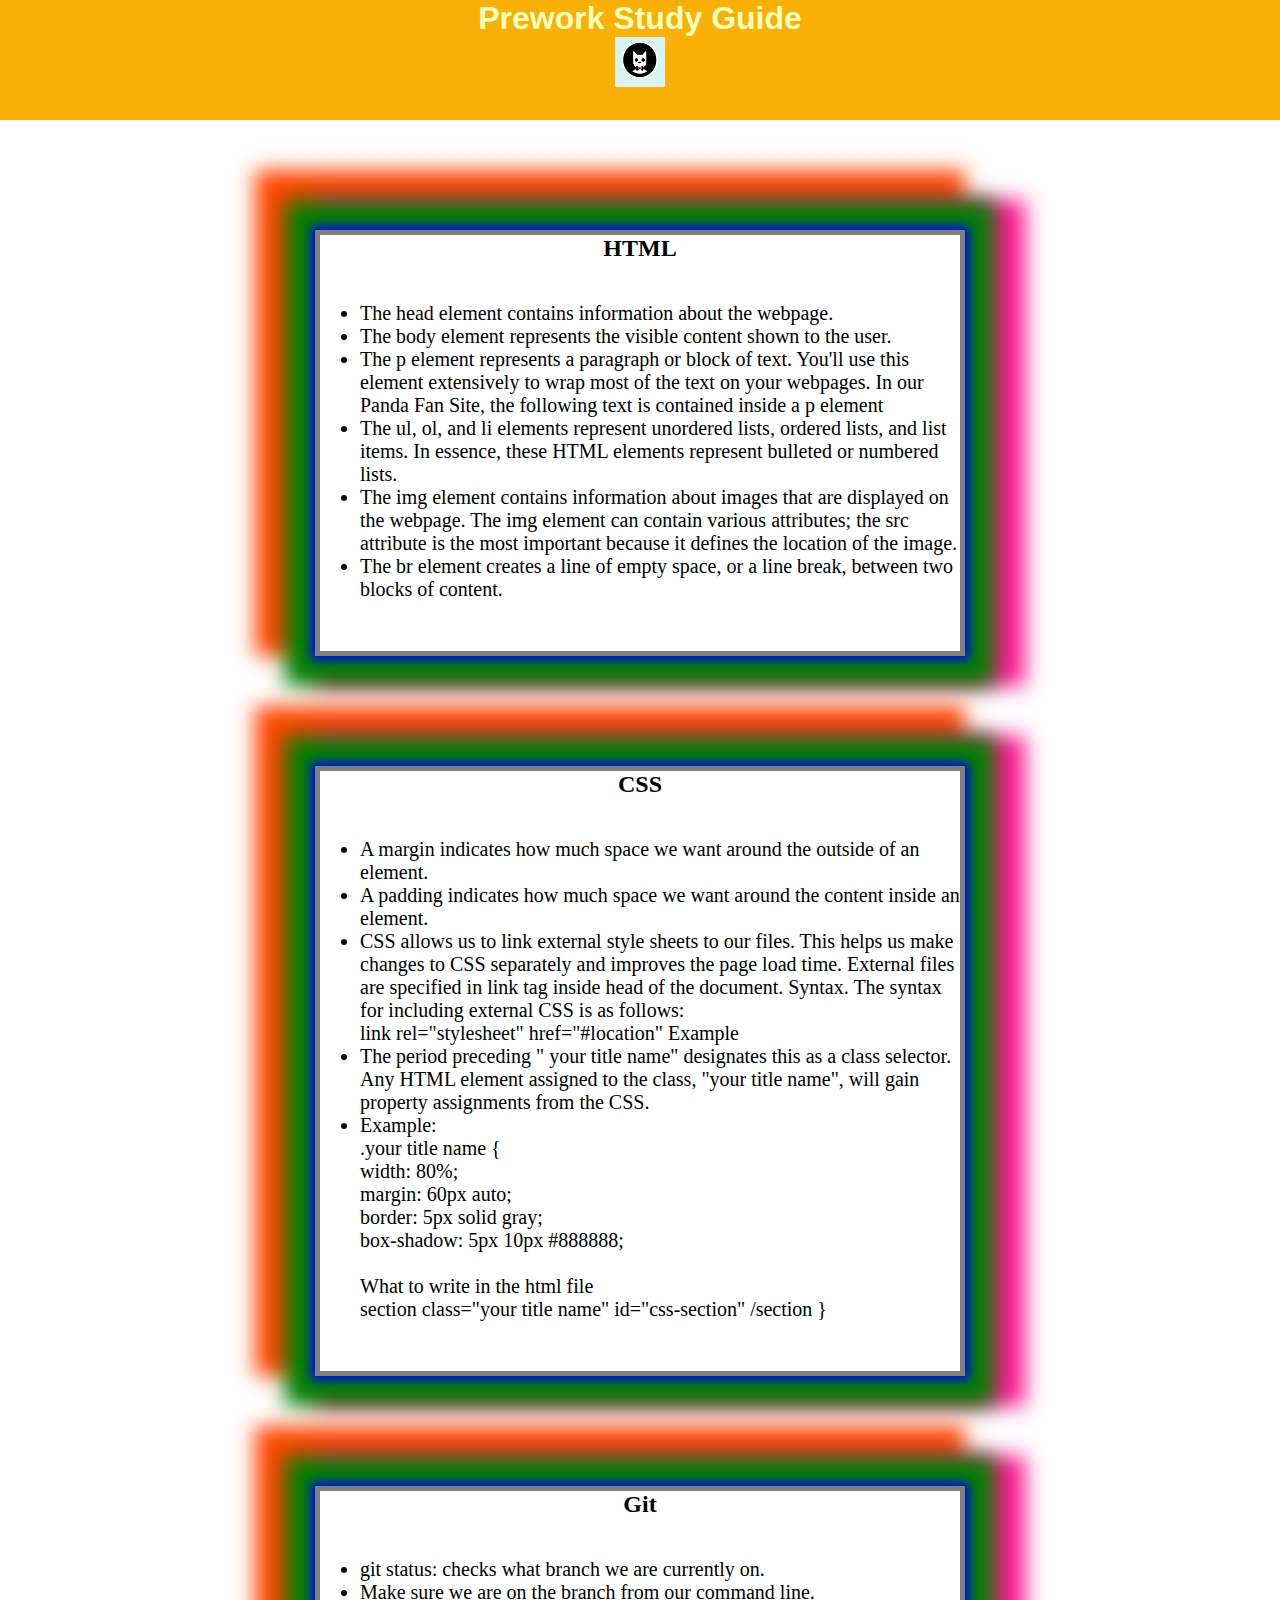
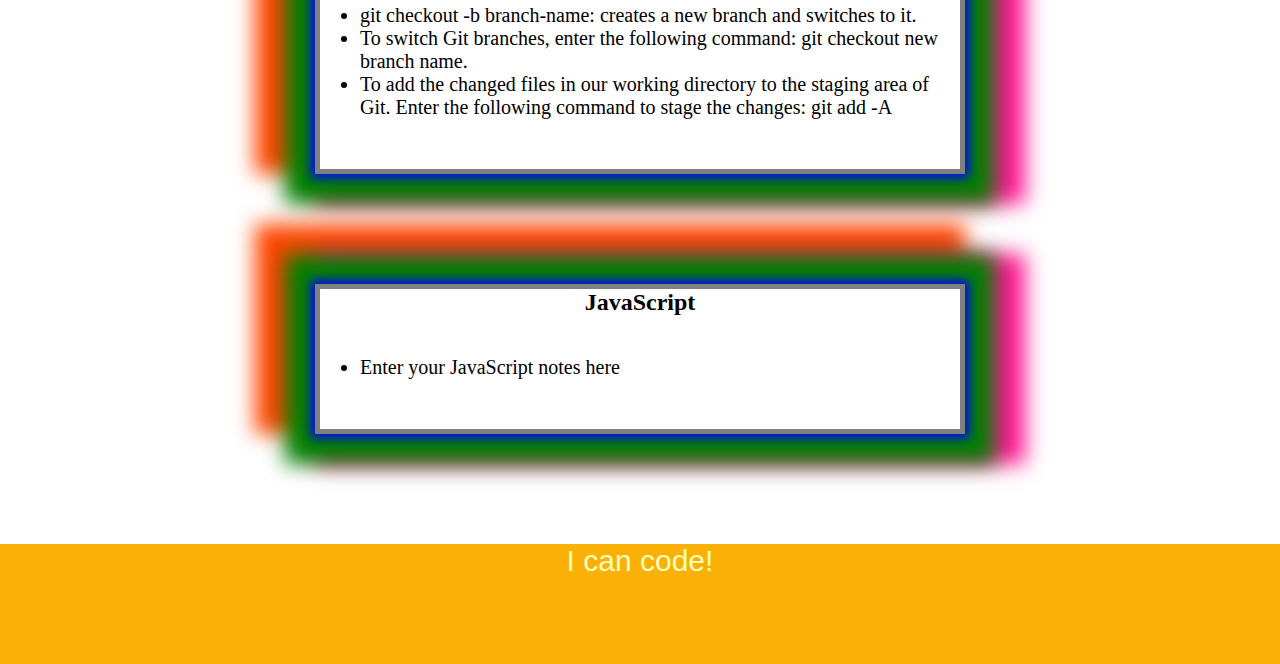
==== index.html @ 50c48248 "added Css to project" ====
<!DOCTYPE html>
<html lang="en">
  <head>
    <meta charset="UTF-8" />
    <meta http-equiv="X-UA-Compatible" content="IE=edge" />
    <meta name="viewport" content="width=device-width, initial-scale=1.0" />
    <link rel="stylesheet" href="./assets/style.css">
    <title>Prework Study Guide</title>
  </head>
  <body>
    <header id="top">
      <h1>Prework Study Guide</h1>
      <img src="./assets/bowtie-cat.png" alt="Profile image of cat wearing a bow tie." />
    </header>
    <main>
      <section class="card" id="html-section">
        <h2>HTML</h2>
     <ul>
        <li>The head element contains information about the webpage.</li>
        <li>The body element represents the visible content shown to the user.</li>
        <li>The  p element represents a paragraph or block of text. You'll use this element extensively to wrap most of the text on your webpages. In our Panda Fan Site, the following text is contained inside a p element</li>
      <li>The ul, ol, and li elements represent unordered lists, ordered lists, and list items. In essence, these HTML elements represent bulleted or numbered lists. </li>
      <li>The img element contains information about images that are displayed on the webpage. The img element can contain various attributes; the src attribute is the most important because it defines the location of the image. </li>
      <li>The br element creates a line of empty space, or a line break, between two blocks of content.</li>
    </ul>

      </section>
   
      <section class="card" id="css-section">
        <h2>CSS</h2>
     <ul>
        <li>A margin indicates how much space we want around the outside of an element.</li>
        <li>A padding indicates how much space we want around the content inside an element.</li>
        <li>CSS allows us to link external style sheets to our files. This helps us make changes to CSS separately and improves the page load time. External files are specified in link tag inside head of the document. Syntax. The syntax for including external CSS is as follows: 
          <br>
          link rel="stylesheet" href="#location" Example </li>
      <li>The period preceding " your title name" designates this as a class selector. Any HTML element assigned to the class, "your title name", will gain property assignments from the CSS.</li>
     <li> Example: 
      <br>
      .your title name {
      <br>
      width: 80%;
      <br>
      margin: 60px auto;
      <br>
      border: 5px solid gray;
      <br>
      box-shadow: 5px 10px #888888;
      <br>
      <br>
      What to write in the html file
      <br>
        section class="your title name" id="css-section" /section
    }</li>
    </ul>
   
      </section>
   
      <section class="card" id="git-section">
        <h2>Git</h2>
     <ul>
      <li>git status: checks what branch we are currently on.</li>
      <li>Make sure we are on the branch from our command line.</li>
      <li>git checkout -b branch-name: creates a new branch and switches to it.</li>
      <li>To switch Git branches, enter the following command: git checkout new branch name.
        <li>To add the changed files in our working directory to the staging area of Git. Enter the following command to stage the changes: git add -A </li>
        
        </li>
     </ul>
   
      </section>
   
      <section class="card" id="javascript-section">
        <h2>JavaScript</h2>
        <ul>
          <li>Enter your JavaScript notes here</li>
        </ul>
   
      </section>

    </main>

    <footer>
      <p>I can code!</p>
    </footer>
  </body>
</html>
---- assets/style.css ----
* {
    margin: 0;
    padding: 0;

}
header,
footer {
    width: 100%;
    height: 120px;
    background-color: #FAB006 ;
    color: #FCFFBE;
    font-family:'Franklin Gothic Medium', 'Arial Narrow', Arial, sans-serif;
}

h1,
h2 {
    text-align: center;
}

img {
    display: block;
    height: 50px;
    width: 50px;
    margin-left: auto;
    margin-right: auto;
}

ul {
    padding-left: 40px;
    padding-bottom: 50px;
    padding-top: 40px;
    font-size: 20px;
}

p {
    text-align: center;
    font-size: 30px;
  }

  .card {
    width: 50%;
    margin: 110px auto;
    border: 5px solid gray;
    box-shadow:0 0 10px 4px #0000FF, 0 0 20px 30px #008000, 30px 0 20px 30px #FF1493, -30px -30px 20px 30px #FF4500
  }
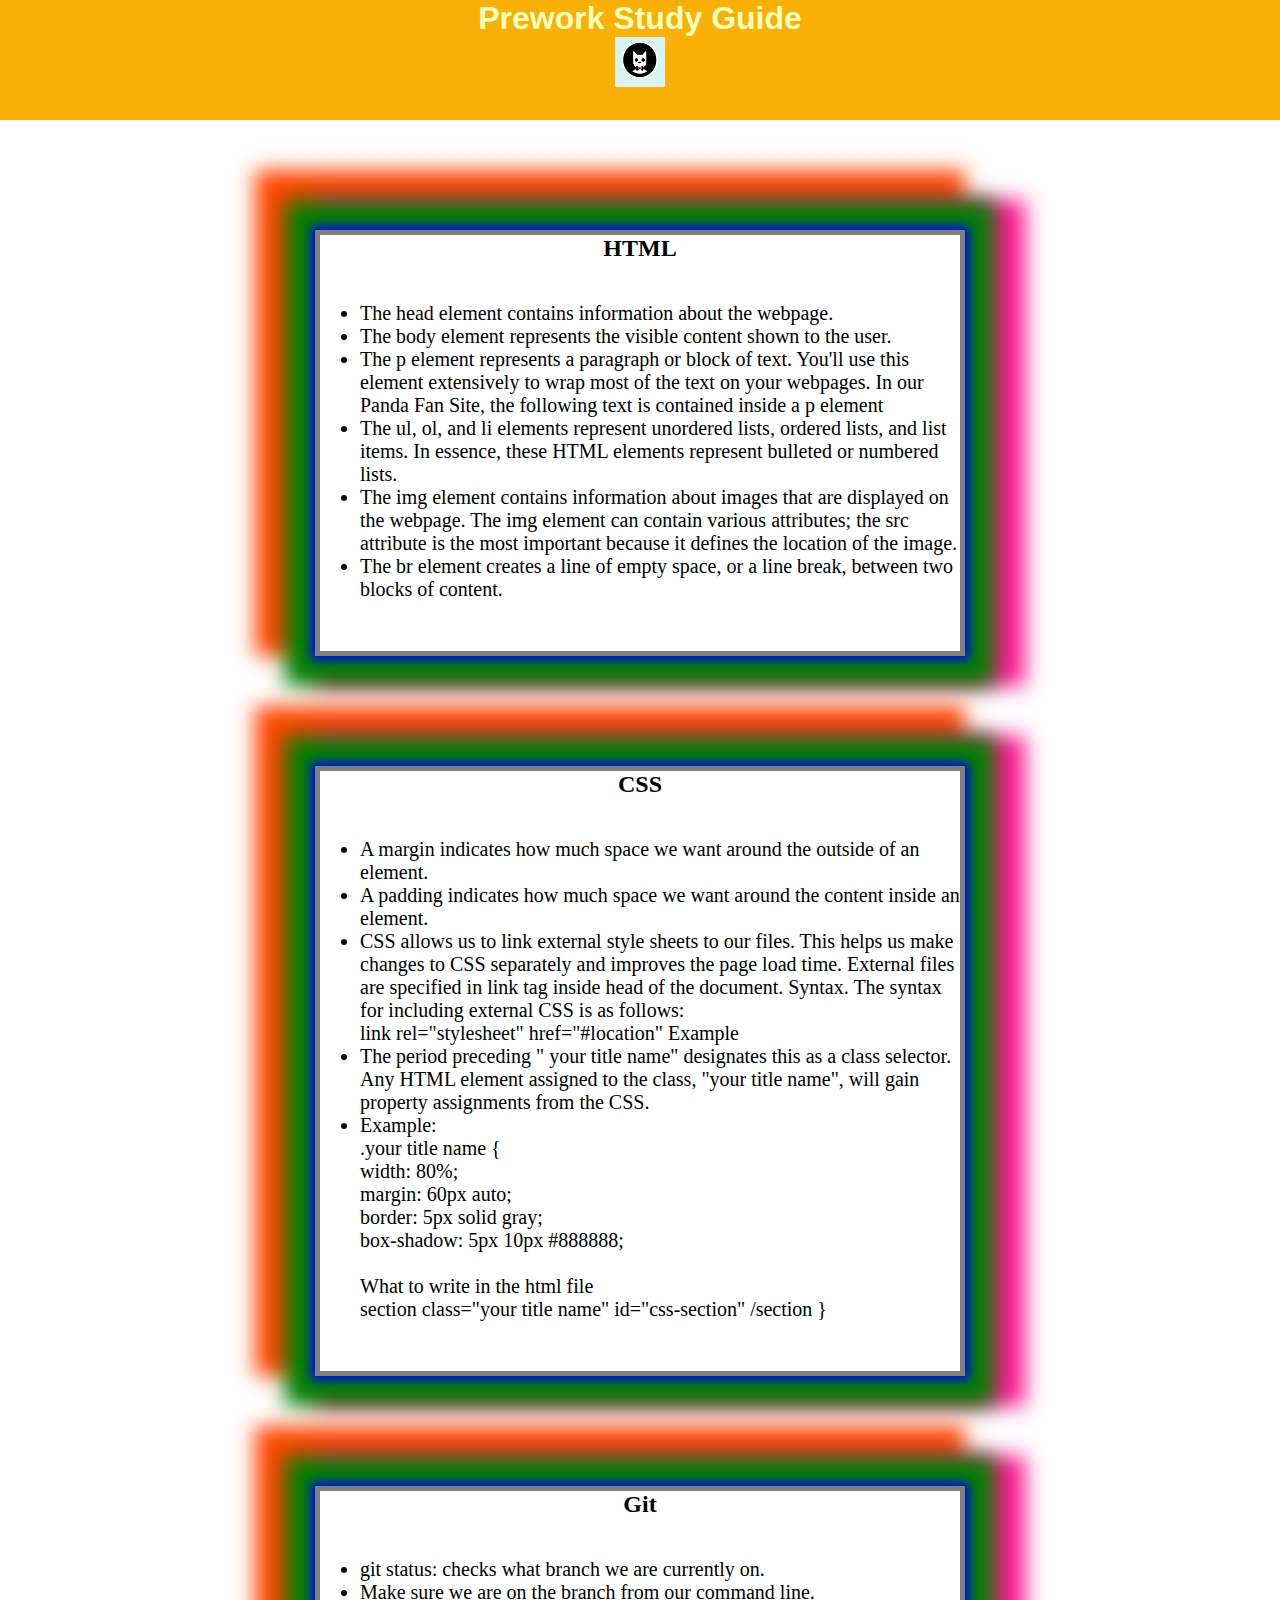
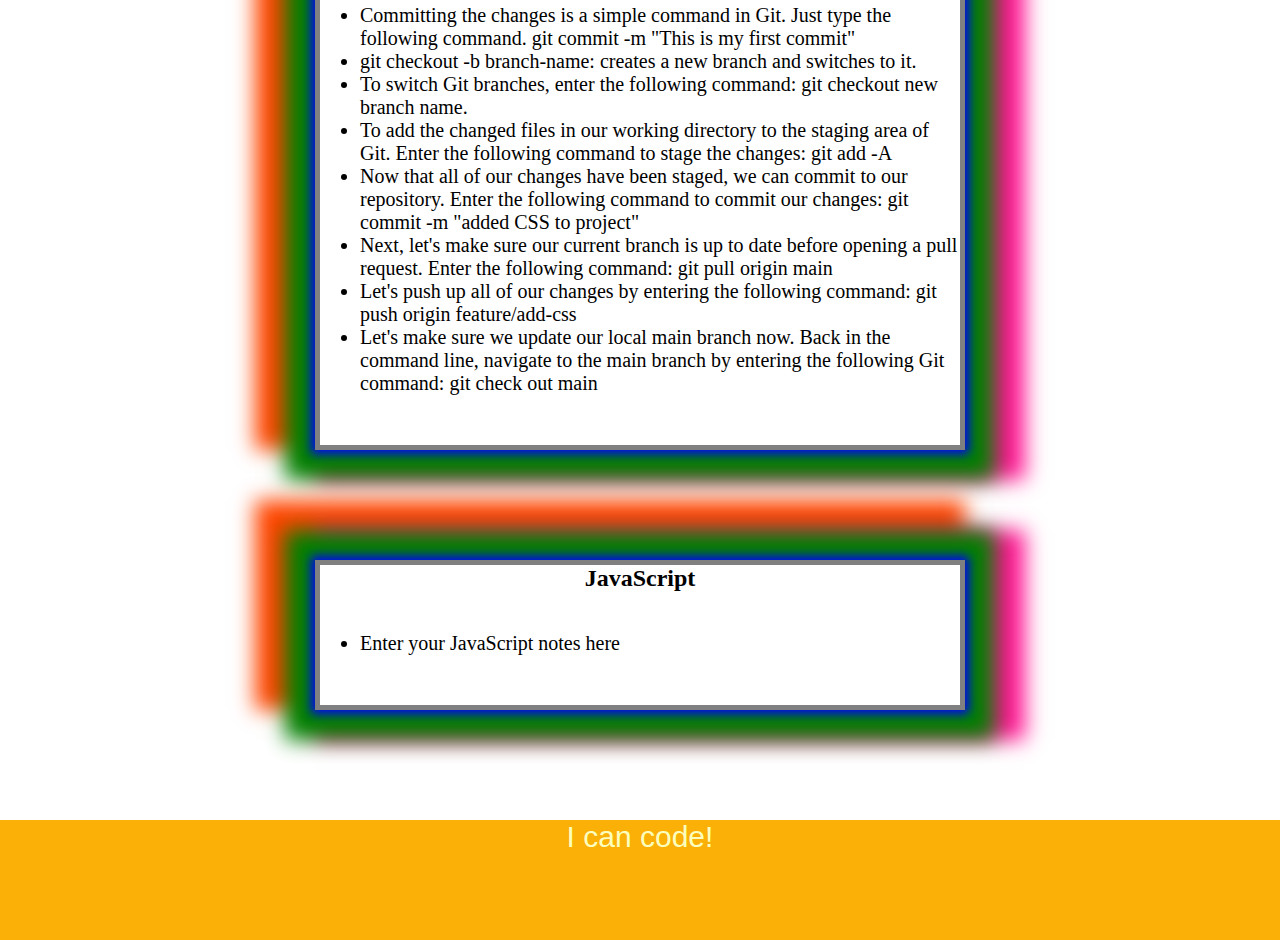
==== commit a24145a2: "added li tags in index" ====
--- a/index.html
+++ b/index.html
@@ -61,9 +61,14 @@
      <ul>
       <li>git status: checks what branch we are currently on.</li>
       <li>Make sure we are on the branch from our command line.</li>
+      <li>Committing the changes is a simple command in Git. Just type the following command. git commit -m "This is my first commit"</li>
       <li>git checkout -b branch-name: creates a new branch and switches to it.</li>
       <li>To switch Git branches, enter the following command: git checkout new branch name.
-        <li>To add the changed files in our working directory to the staging area of Git. Enter the following command to stage the changes: git add -A </li>
+      <li>To add the changed files in our working directory to the staging area of Git. Enter the following command to stage the changes: git add -A </li>
+      <li>Now that all of our changes have been staged, we can commit to our repository. Enter the following command to commit our changes: git commit -m "added CSS to project"</li>
+      <li>Next, let's make sure our current branch is up to date before opening a pull request. Enter the following command: git pull origin main</li>
+      <li>Let's push up all of our changes by entering the following command: git push origin feature/add-css</li>
+      <li>Let's make sure we update our local main branch now. Back in the command line, navigate to the main branch by entering the following Git command: git check out main</li>
         
         </li>
      </ul>
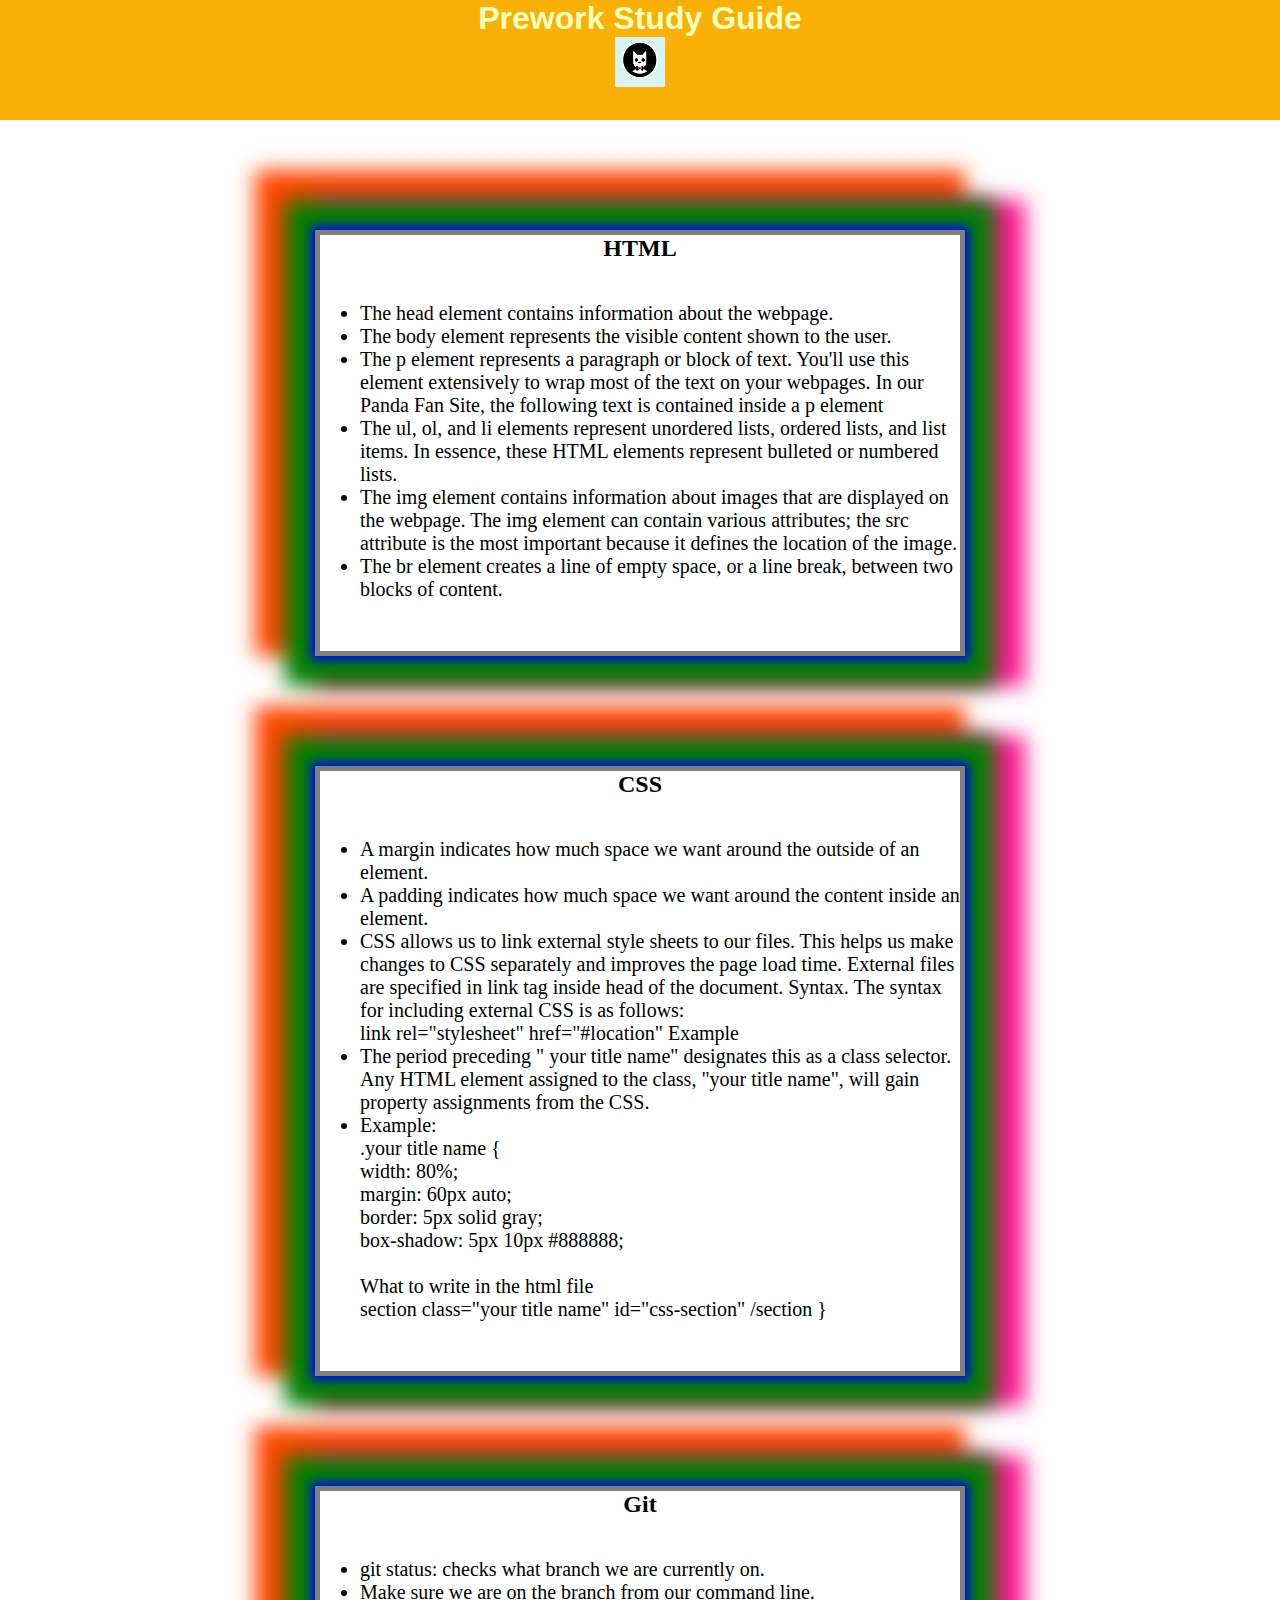
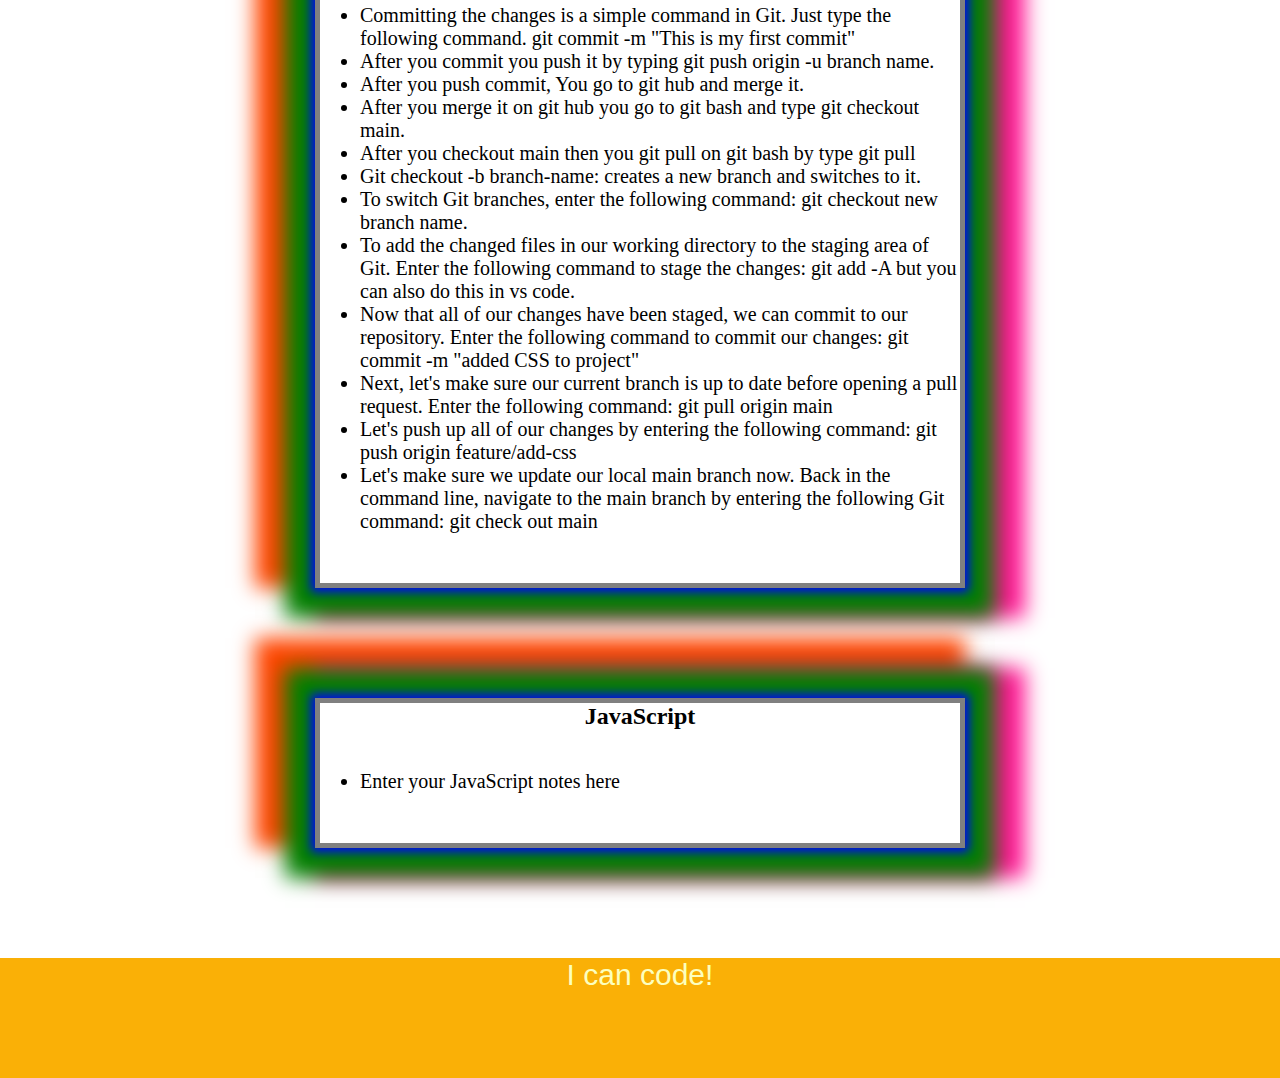
==== commit 0b282e86: "added some stuff" ====
--- a/index.html
+++ b/index.html
@@ -62,9 +62,13 @@
       <li>git status: checks what branch we are currently on.</li>
       <li>Make sure we are on the branch from our command line.</li>
       <li>Committing the changes is a simple command in Git. Just type the following command. git commit -m "This is my first commit"</li>
-      <li>git checkout -b branch-name: creates a new branch and switches to it.</li>
-      <li>To switch Git branches, enter the following command: git checkout new branch name.
-      <li>To add the changed files in our working directory to the staging area of Git. Enter the following command to stage the changes: git add -A </li>
+      <li>After you commit you push it by typing git push origin -u branch name. </li>
+      <li>After you push commit, You go to git hub and merge it. </li>
+      <li>After you merge it on git hub you go to git bash and type git checkout main. </li>
+      <li>After you checkout main then you git pull on git bash by type git pull</li>
+      <li>Git checkout -b branch-name: creates a new branch and switches to it.</li>
+      <li>To switch Git branches, enter the following command: git checkout new branch name.</li>
+      <li>To add the changed files in our working directory to the staging area of Git. Enter the following command to stage the changes: git add -A but you can also do  this in vs code.</li>
       <li>Now that all of our changes have been staged, we can commit to our repository. Enter the following command to commit our changes: git commit -m "added CSS to project"</li>
       <li>Next, let's make sure our current branch is up to date before opening a pull request. Enter the following command: git pull origin main</li>
       <li>Let's push up all of our changes by entering the following command: git push origin feature/add-css</li>
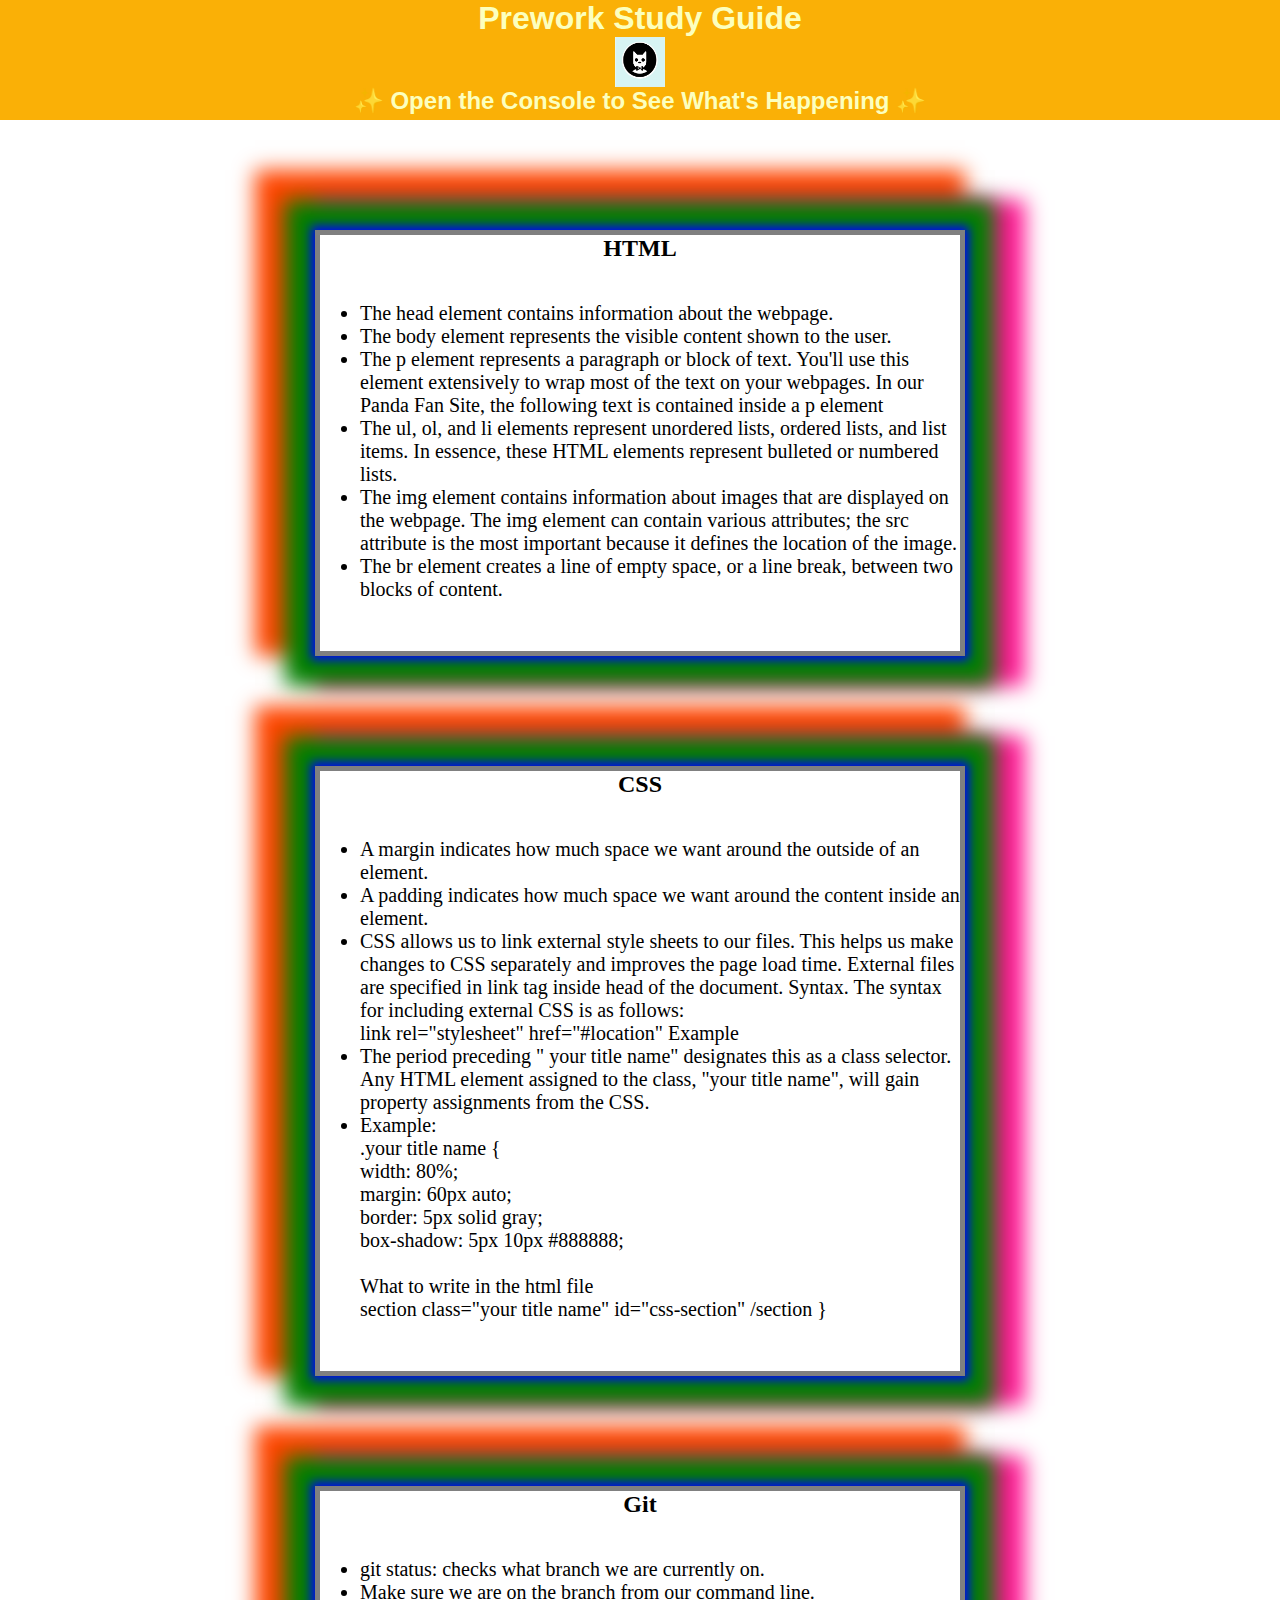
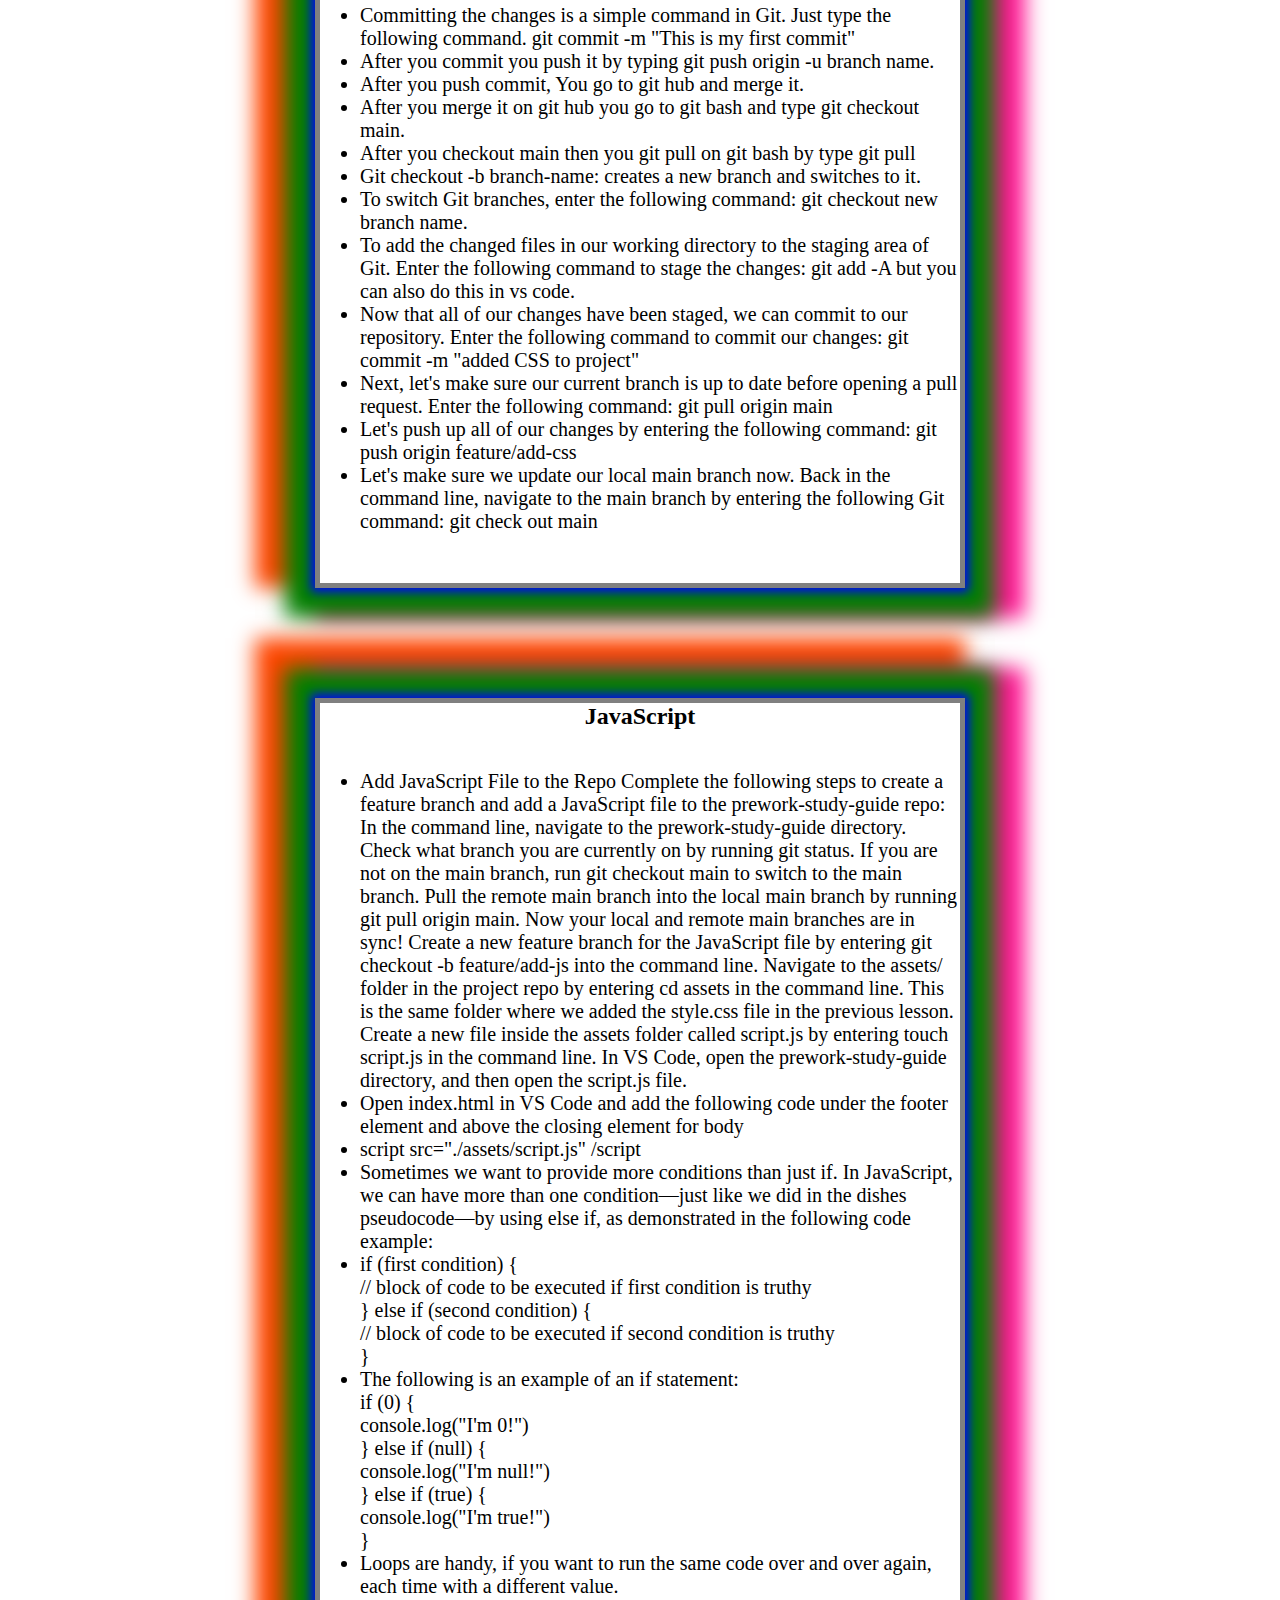
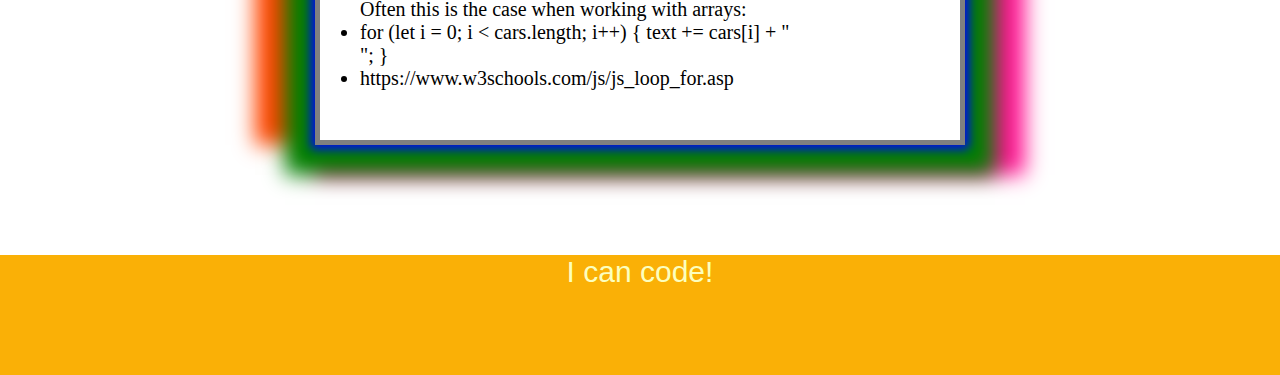
==== commit 97833e38: "<added some stuff to js and html>" ====
--- a/index.html
+++ b/index.html
@@ -11,6 +11,7 @@
     <header id="top">
       <h1>Prework Study Guide</h1>
       <img src="./assets/bowtie-cat.png" alt="Profile image of cat wearing a bow tie." />
+      <h2>✨ Open the Console to See What's Happening ✨</h2>
     </header>
     <main>
       <section class="card" id="html-section">
@@ -82,7 +83,52 @@
       <section class="card" id="javascript-section">
         <h2>JavaScript</h2>
         <ul>
-          <li>Enter your JavaScript notes here</li>
+          <li>Add JavaScript File to the Repo
+          Complete the following steps to create a feature branch and add a JavaScript file to the prework-study-guide repo:
+          In the command line, navigate to the prework-study-guide directory.
+          Check what branch you are currently on by running git status.
+          If you are not on the main branch, run git checkout main to switch to the main branch.
+          Pull the remote main branch into the local main branch by running git pull origin main. Now your local and remote main branches are in sync!
+          Create a new feature branch for the JavaScript file by entering git checkout -b feature/add-js into the command line.
+          Navigate to the assets/ folder in the project repo by entering cd assets in the command line. This is the same folder where we added the style.css file in the previous lesson.
+          Create a new file inside the assets folder called script.js by entering touch script.js in the command line.
+         In VS Code, open the prework-study-guide directory, and then open the script.js file.</li>
+         <li>Open index.html in VS Code and add the following code under the footer element and above the closing element for body </li>
+        <li> script src="./assets/script.js" /script </li>
+        <li>Sometimes we want to provide more conditions than just if. In JavaScript, we can have more than one condition—just like we did in the dishes pseudocode—by using else if, as demonstrated in the following code example:</li>
+        <li>if (first condition) {
+          <br>
+          // block of code to be executed if first condition is truthy
+          <br>
+       } else if (second condition) {
+        <br>
+          // block of code to be executed if second condition is truthy
+          <br>
+       }</li>
+      <li>The following is an example of an if statement:
+        <br>
+        if (0) {
+          <br>
+           console.log("I'm 0!")
+           <br>
+        } else if (null) {
+          <br>
+           console.log("I'm null!")
+           <br>
+        } else if (true) {
+          <br>
+           console.log("I'm true!")
+           <br>
+        }</li>
+        <li>Loops are handy, if you want to run the same code over and over again, each time with a different value.
+          <br>
+          Often this is the case when working with arrays:</li>
+          <li>for (let i = 0; i < cars.length; i++) {
+            text += cars[i] + "<br>";
+          }</li>
+          <li>https://www.w3schools.com/js/js_loop_for.asp</li>
+
+
         </ul>
    
       </section>
@@ -92,5 +138,6 @@
     <footer>
       <p>I can code!</p>
     </footer>
+    <script src="./assets/script.js"></script>
   </body>
 </html>
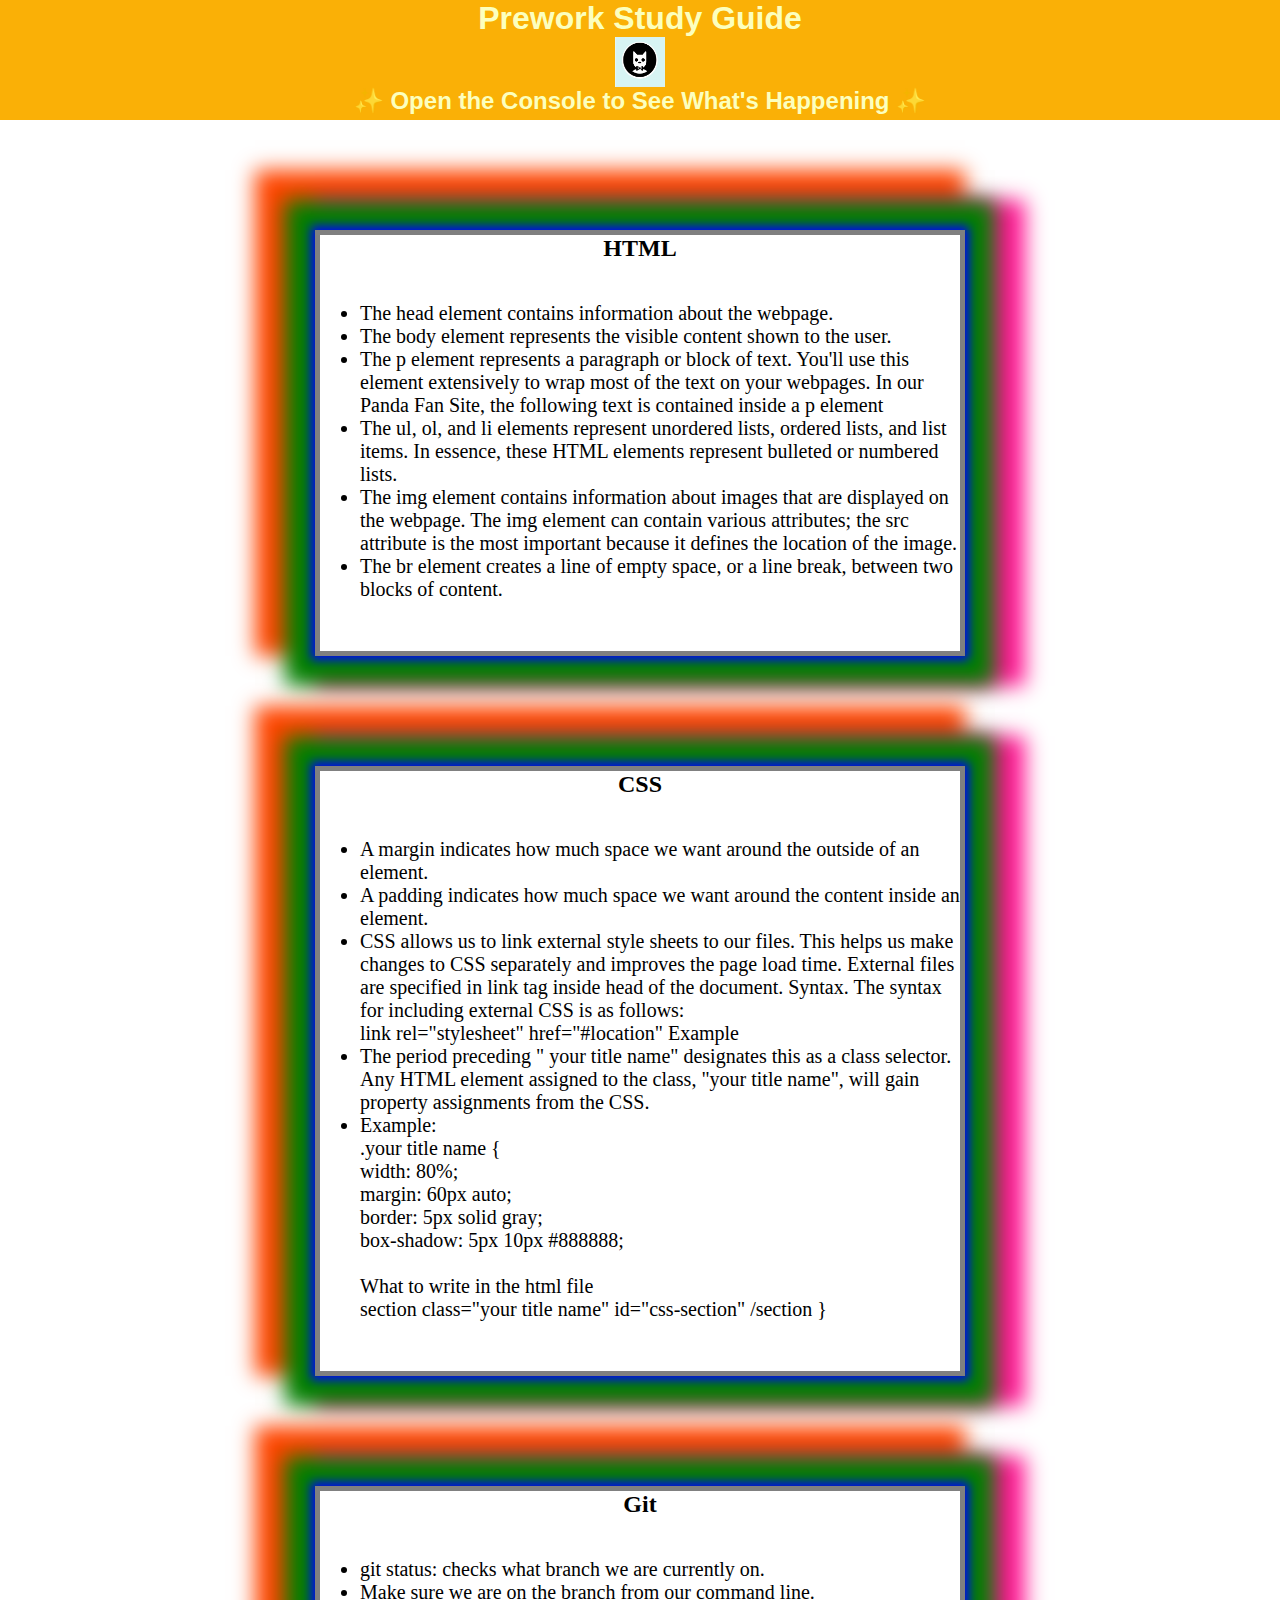
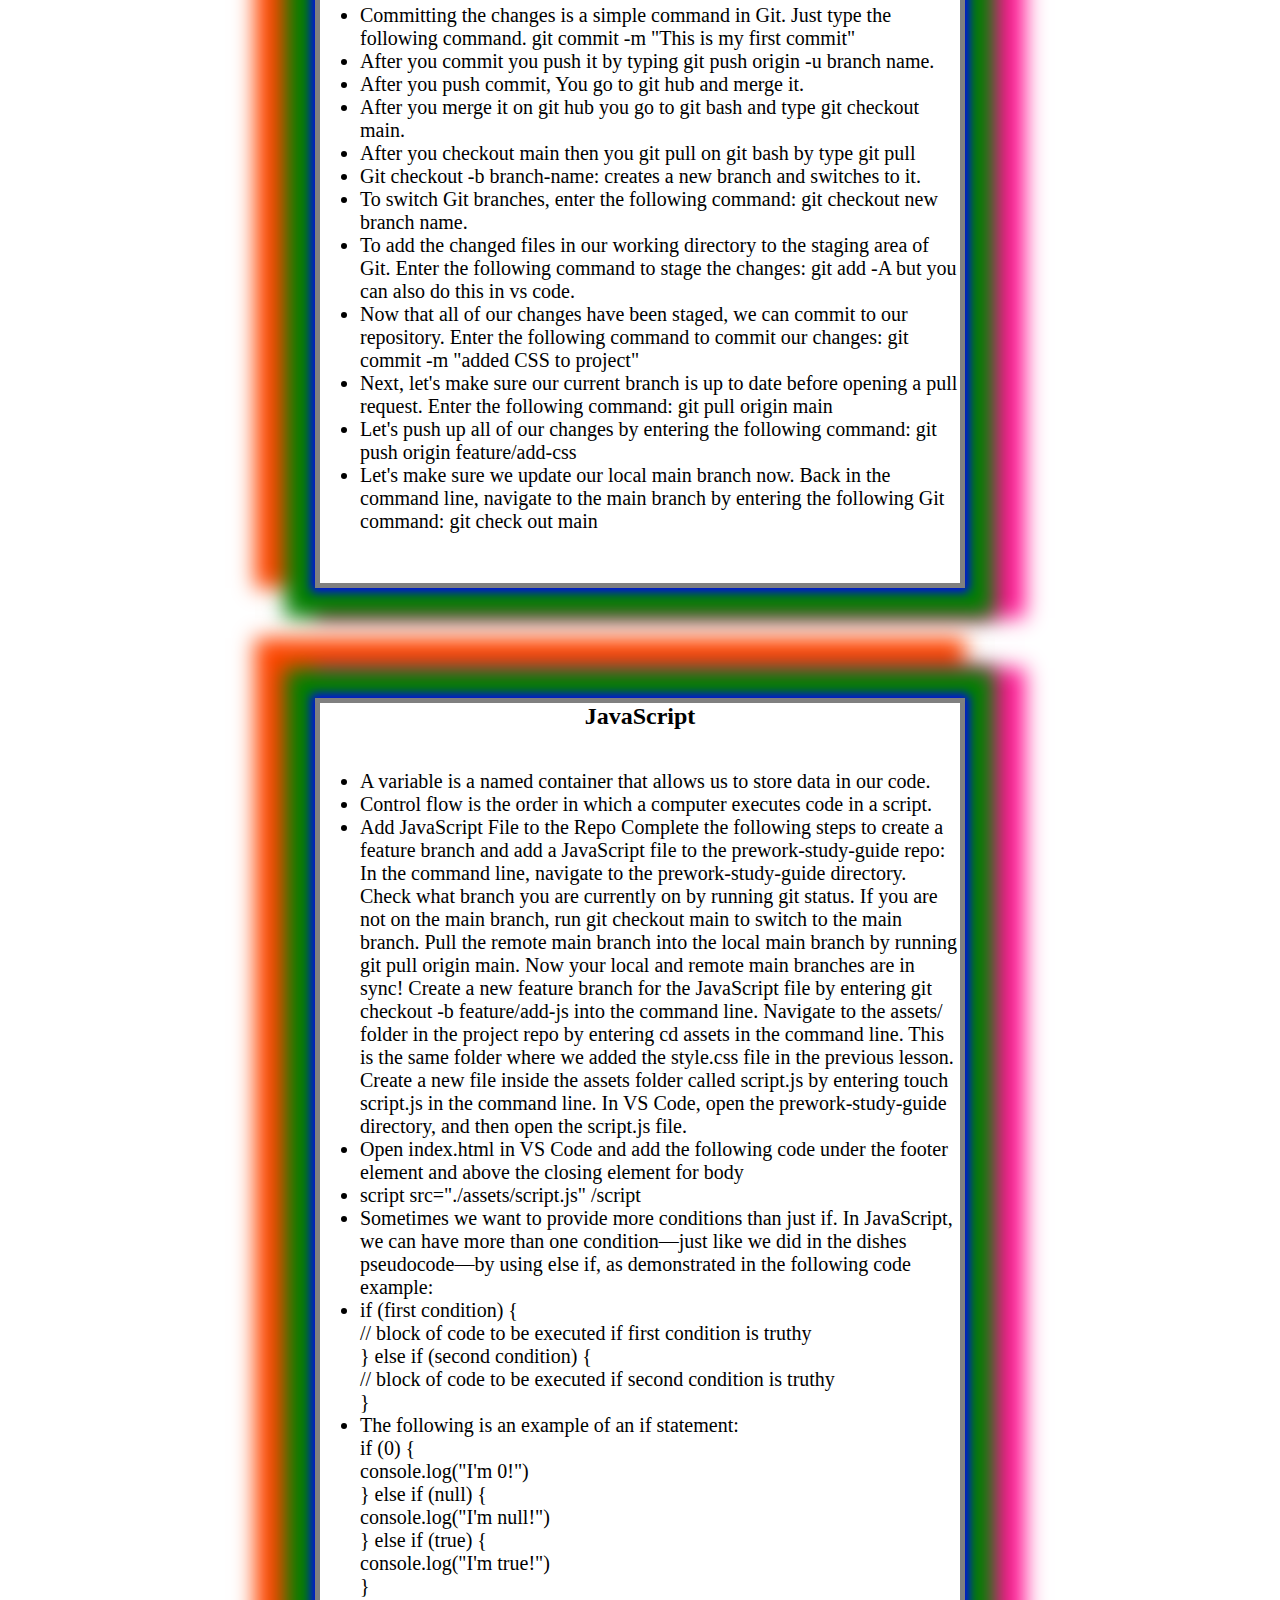
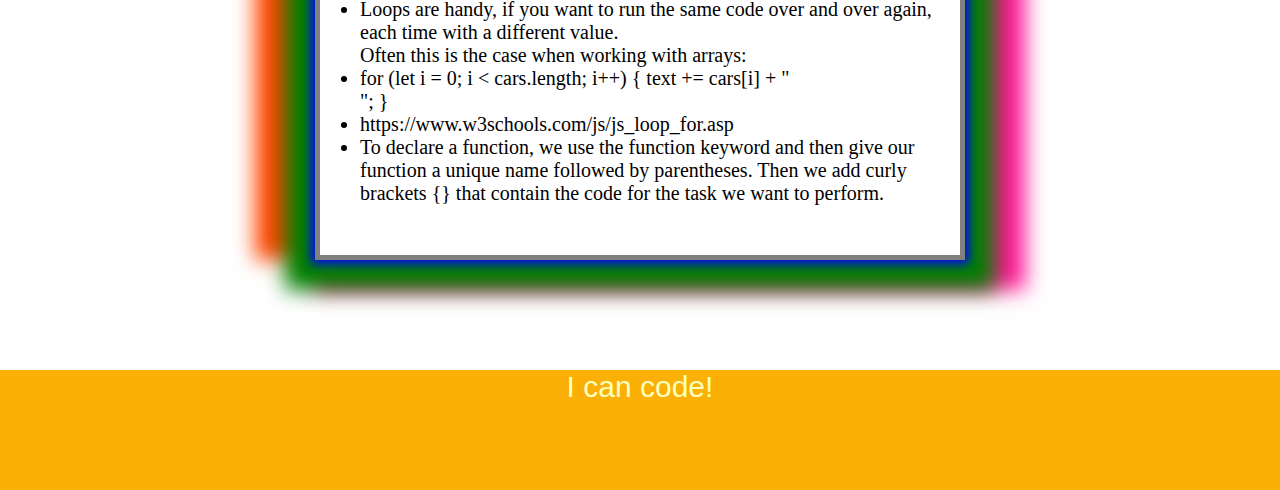
==== commit 19b94398: "Added Java and Html" ====
--- a/index.html
+++ b/index.html
@@ -83,6 +83,8 @@
       <section class="card" id="javascript-section">
         <h2>JavaScript</h2>
         <ul>
+          <li>A variable is a named container that allows us to store data in our code.</li>
+   <li>Control flow is the order in which a computer executes code in a script.</li>
           <li>Add JavaScript File to the Repo
           Complete the following steps to create a feature branch and add a JavaScript file to the prework-study-guide repo:
           In the command line, navigate to the prework-study-guide directory.
@@ -127,6 +129,7 @@
             text += cars[i] + "<br>";
           }</li>
           <li>https://www.w3schools.com/js/js_loop_for.asp</li>
+          <li>To declare a function, we use the function keyword and then give our function a unique name followed by parentheses. Then we add curly brackets {} that contain the code for the task we want to perform.</li>
 
 
         </ul>
